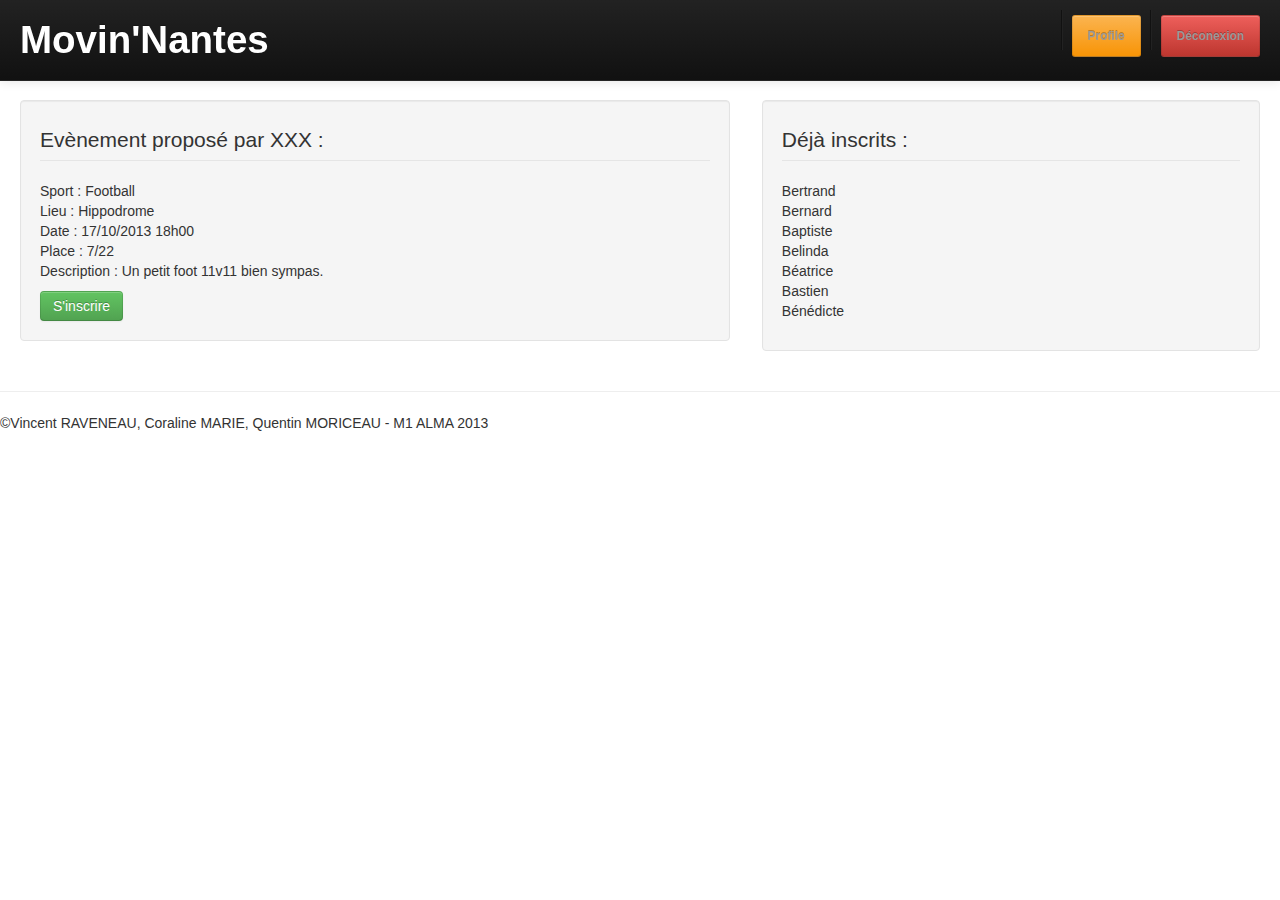
==== resources/testHTML/event.html @ 4ede28e1 "ajout des templates HTML dans resources" ====
<!DOCTYPE html>
<html lang="en">
  <head>
    <meta charset="utf-8">
    <title>Test HTML Appli web</title>
    <meta name="viewport" content="width=device-width, initial-scale=1.0">
    <meta name="description" content="">
    <meta name="author" content="">

    <!-- Le styles -->
    <link href="bootstrap/css/bootstrap.css" rel="stylesheet">
    <style type="text/css">
      body {
        padding-top: 100px;
        padding-bottom: 40px;
      }
      .sidebar-nav {
        padding: 9px 0;
      }
    </style>
    <link href="bootstrap/css/bootstrap-responsive.css" rel="stylesheet">

  </head>

  <body>

    <div class="navbar navbar-inverse navbar-fixed-top">
      <div class="navbar-inner">
        <div class="container-fluid">
          <a class="brand" href="home.html"><h1>Movin'Nantes<h1></a>
          <ul class="nav pull-right">
            <li class="divider-vertical"></li>
            <li><a href="profile.html" class="btn btn-warning btn-small">Profile</a></li>
            <li class="divider-vertical"></li>
            <li><a href="index.html" class="btn btn-danger btn-small">Déconexion</a></li>
          </ul>
        </div>
      </div>
    </div>
    
    <div class="container-fluid">
      <div class="row-fluid">
            <div class="span7 well">
              <legend>Evènement proposé par XXX :</legend>
              <p>Sport : Football<br>Lieu : Hippodrome<br>Date : 17/10/2013 18h00<br>Place : 7/22<br>Description : Un petit foot 11v11 bien sympas.</p>
              <a href="#" class="btn btn-success">S'inscrire</a>
            </div><!--/span-->
            <div class="span5 well">
              <legend>Déjà inscrits :</legend>
              <p>Bertrand<br>Bernard<br>Baptiste<br>Belinda<br>Béatrice<br>Bastien<br>Bénédicte</p>
            </div><!--/span-->
        </div><!--/span-->
      </div><!--/row-->
        
      <hr>

      <footer>
        <p>&copy;Vincent RAVENEAU, Coraline MARIE, Quentin MORICEAU - M1 ALMA 2013</p>
      </footer>

    </div><!--/.fluid-container-->

    <!-- Le javascript
    ================================================== -->
    <!-- Placed at the end of the document so the pages load faster -->
    <script src="bootstrap/js/jquery.js"></script>
    <script src="bootstrap/js/bootstrap.js"></script>

  </body>
</html>
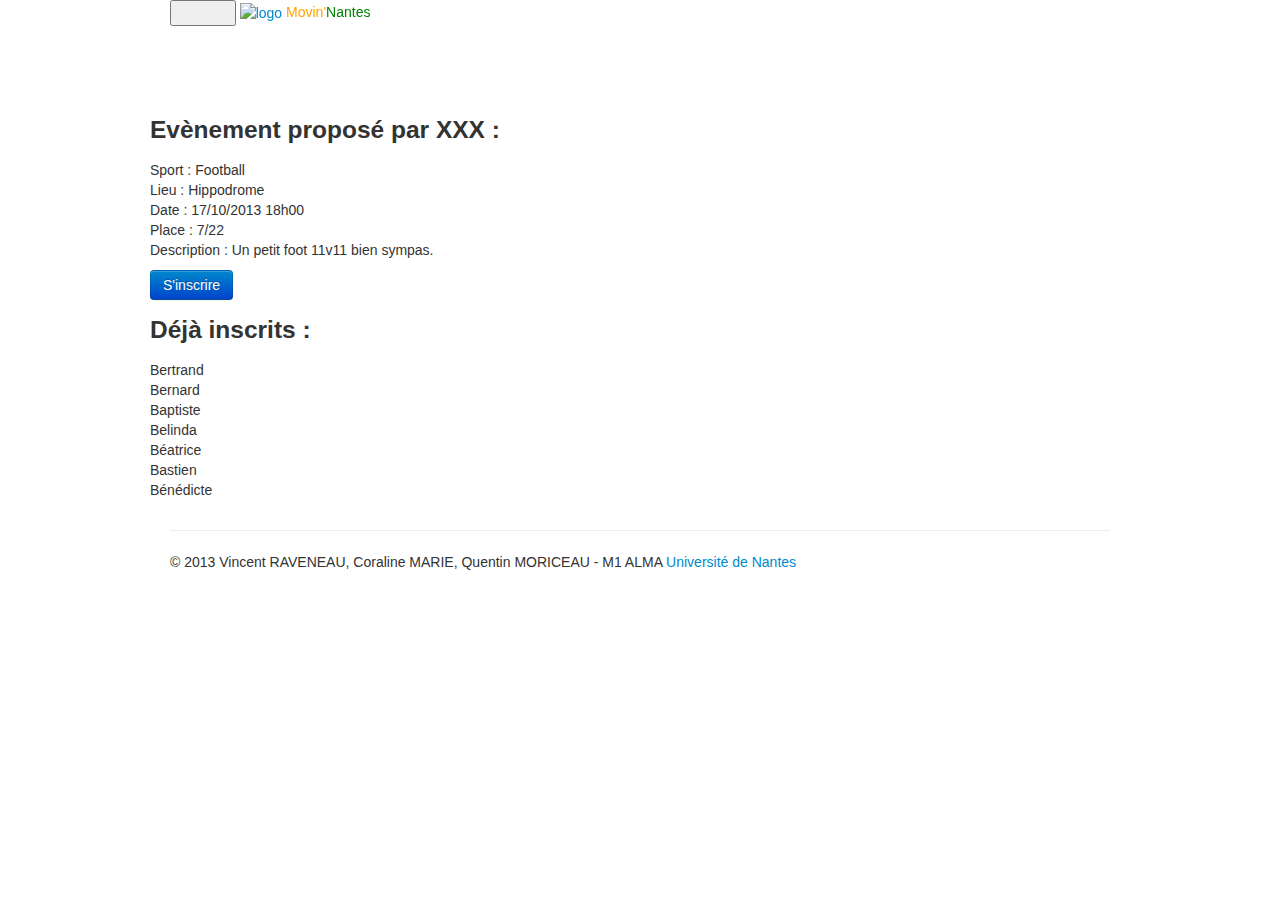
==== commit 210ff702: "passage à bootstrap 3.0 et modifs jsp 2 le retour" ====
--- a/resources/testHTML/event.html
+++ b/resources/testHTML/event.html
@@ -18,44 +18,62 @@
         padding: 9px 0;
       }
     </style>
-    <link href="bootstrap/css/bootstrap-responsive.css" rel="stylesheet">
+    <link href="bootstrap/css/bootstrap-theme.css" rel="stylesheet">
 
   </head>
 
   <body>
 
-    <div class="navbar navbar-inverse navbar-fixed-top">
-      <div class="navbar-inner">
-        <div class="container-fluid">
-          <a class="brand" href="home.html"><h1>Movin'Nantes<h1></a>
-          <ul class="nav pull-right">
-            <li class="divider-vertical"></li>
-            <li><a href="profile.html" class="btn btn-warning btn-small">Profile</a></li>
-            <li class="divider-vertical"></li>
-            <li><a href="index.html" class="btn btn-danger btn-small">Déconexion</a></li>
+	
+	<div class="navbar navbar-inverse navbar-fixed-top">
+      <div class="container">
+        <div class="navbar-header">
+		  <button type="button" class="navbar-toggle" data-toggle="collapse" data-target=".navbar-collapse">
+            <span class="icon-bar"></span>
+            <span class="icon-bar"></span>
+            <span class="icon-bar"></span>
+          </button>
+          <a class="navbar-brand" href="home.html"><img id="logo" alt="logo" src="bootstrap/img/LogoMN.png"><span id="movin"> Movin'</span><span id="nantes">Nantes</span></a>
+        </div>
+        <div class="navbar-collapse collapse">
+          <ul class="nav navbar-nav navbar-right">
+            <li><a href="profile.html" class="btn btn-warning btn-small btn-nav">Profile</a></li>
+			<li>&nbsp;</li>
+            <li><a href="index.html" class="btn btn-danger btn-small btn-nav">Déconexion</a></li>
           </ul>
-        </div>
+        </div><!--/.nav-collapse -->
       </div>
     </div>
     
-    <div class="container-fluid">
-      <div class="row-fluid">
-            <div class="span7 well">
-              <legend>Evènement proposé par XXX :</legend>
+    <div class="container">
+	  <div class="row">
+        <div class="col-sm-8">
+          <div class="panel panel-primary">
+            <div class="panel-heading">
+              <h3 class="panel-title">Evènement proposé par XXX :</h3>
+            </div>
+            <div class="panel-body">
               <p>Sport : Football<br>Lieu : Hippodrome<br>Date : 17/10/2013 18h00<br>Place : 7/22<br>Description : Un petit foot 11v11 bien sympas.</p>
-              <a href="#" class="btn btn-success">S'inscrire</a>
-            </div><!--/span-->
-            <div class="span5 well">
-              <legend>Déjà inscrits :</legend>
+              <a href="#" class="btn btn-primary">S'inscrire</a>
+			</div>
+          </div>
+		</div>
+		<div class="col-sm-4">
+          <div class="panel panel-default">
+            <div class="panel-heading">
+              <h3 class="panel-title">Déjà inscrits :</h3>
+            </div>
+            <div class="panel-body">
               <p>Bertrand<br>Bernard<br>Baptiste<br>Belinda<br>Béatrice<br>Bastien<br>Bénédicte</p>
-            </div><!--/span-->
-        </div><!--/span-->
-      </div><!--/row-->
+            </div>
+          </div>
+        </div>
+	  </div>
         
       <hr>
 
       <footer>
-        <p>&copy;Vincent RAVENEAU, Coraline MARIE, Quentin MORICEAU - M1 ALMA 2013</p>
+        <p>&copy; 2013 Vincent RAVENEAU, Coraline MARIE, Quentin MORICEAU - M1 ALMA <a href="http://www.univ-nantes.fr/">Université de Nantes</a></p>
       </footer>
 
     </div><!--/.fluid-container-->
@@ -65,7 +83,13 @@
     <!-- Placed at the end of the document so the pages load faster -->
     <script src="bootstrap/js/jquery.js"></script>
     <script src="bootstrap/js/bootstrap.js"></script>
+    <script>
+        $("#movin").css("color", "orange");
+        $("#nantes").css("color", "green");
+        $(".btn").css("color", "white");
+		$(".btn-nav").css("margin-top", "9px");
+		$("#logo").css("height", "40px");
+    </script>
 
   </body>
 </html>
-
